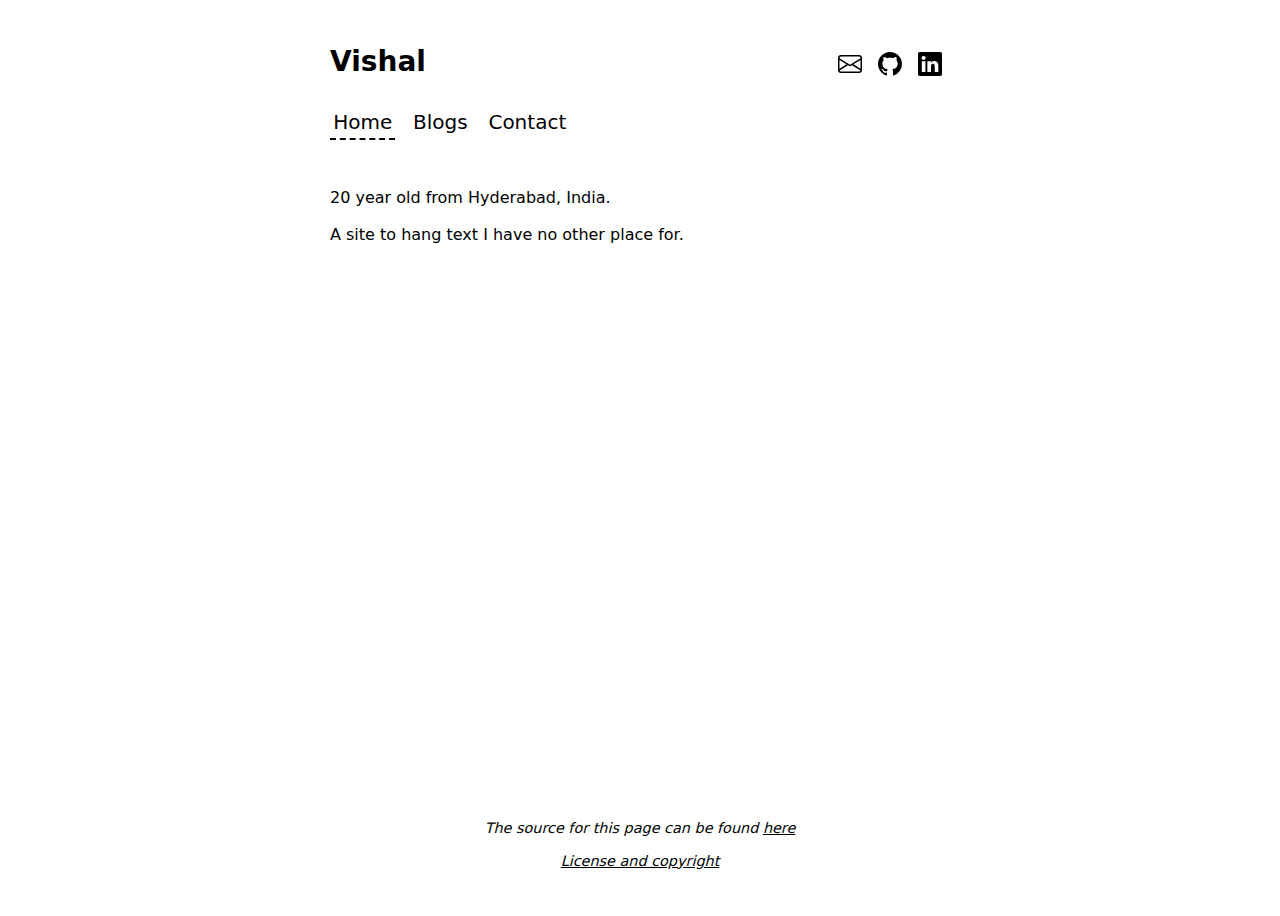
==== index.html @ 9fa4af8e "init commit" ====
<!DOCTYPE html>
<html lang="en">
    <head>
        <meta charset="UTF-8" />
        <meta name="viewport" content="width=device-width, initial-scale=1.0" />
        <meta name="description" content="Vishal's homepage" />
        <meta name="referrer" content="strict-origin-when-cross-origin" />
        <link rel="canonical" href="https://vishalnandagopal.com" />

        <title>Home - vishalnandagopal.com</title>

        <!-- Open Graph -->
        <meta property="og:type" content="website" />
        <meta property="og:url" content="https://vishalnandagopal.com" />
        <meta property="og:title" content="Home - vishalnandagopal.com" />

        <!-- Stylesheets -->
        <link rel="stylesheet" href="/assets/css/main.css" />

        <!-- Favicon -->
        <link rel="icon" href="/favicon.svg" type="image/svg+xml" />

        <!-- background color in inline css to prevent flashes when loading through college wifi (slow), and to prevent weird scaling down of svgs because width isn't set-->
        <style>
            body {
                background-color: #161616;
            }
            .social-icon svg {
                width: 1.5rem;
                height: 1.5rem;
            }
            @media screen and (prefers-color-scheme: light) {
                body {
                    background-color: initial;
                }
            }
        </style>
    </head>
    <body>
        <!-- Header begins -->
        <header>
            <div class="name-and-sm-links">
                <h1 class="name">
                    <a href="/">Vishal</a>
                </h1>
                <div class="smlinks">
                    <!-- Icons from Bootstrap - https://icons.getbootstrap.com -->
                    <div class="social-icon">
                        <a href="mailto:hi@vishalnandagopal.com">
                            <svg xmlns="http://www.w3.org/2000/svg" class="bi bi-envelope" viewBox="0 0 16 16">
                                <path
                                    d="M0 4a2 2 0 0 1 2-2h12a2 2 0 0 1 2 2v8a2 2 0 0 1-2 2H2a2 2 0 0 1-2-2V4Zm2-1a1 1 0 0 0-1 1v.217l7 4.2 7-4.2V4a1 1 0 0 0-1-1H2Zm13 2.383-4.708 2.825L15 11.105V5.383Zm-.034 6.876-5.64-3.471L8 9.583l-1.326-.795-5.64 3.47A1 1 0 0 0 2 13h12a1 1 0 0 0 .966-.741ZM1 11.105l4.708-2.897L1 5.383v5.722Z"
                                />
                            </svg>
                        </a>
                    </div>
                    <div class="social-icon">
                        <a href="https://github.com/vishalnandagopal">
                            <svg xmlns="http://www.w3.org/2000/svg" viewBox="0 0 16 16">
                                <path
                                    d="M8 0C3.58 0 0 3.58 0 8c0 3.54 2.29 6.53 5.47 7.59.4.07.55-.17.55-.38 0-.19-.01-.82-.01-1.49-2.01.37-2.53-.49-2.69-.94-.09-.23-.48-.94-.82-1.13-.28-.15-.68-.52-.01-.53.63-.01 1.08.58 1.23.82.72 1.21 1.87.87 2.33.66.07-.52.28-.87.51-1.07-1.78-.2-3.64-.89-3.64-3.95 0-.87.31-1.59.82-2.15-.08-.2-.36-1.02.08-2.12 0 0 .67-.21 2.2.82.64-.18 1.32-.27 2-.27.68 0 1.36.09 2 .27 1.53-1.04 2.2-.82 2.2-.82.44 1.1.16 1.92.08 2.12.51.56.82 1.27.82 2.15 0 3.07-1.87 3.75-3.65 3.95.29.25.54.73.54 1.48 0 1.07-.01 1.93-.01 2.2 0 .21.15.46.55.38A8.012 8.012 0 0 0 16 8c0-4.42-3.58-8-8-8z"
                                />
                            </svg>
                        </a>
                    </div>
                    <div class="social-icon">
                        <a href="https://linkedin.com/in/vishal-nandagopal">
                            <svg xmlns="http://www.w3.org/2000/svg" viewBox="0 0 16 16">
                                <path
                                    d="M0 1.146C0 .513.526 0 1.175 0h13.65C15.474 0 16 .513 16 1.146v13.708c0 .633-.526 1.146-1.175 1.146H1.175C.526 16 0 15.487 0 14.854V1.146zm4.943 12.248V6.169H2.542v7.225h2.401zm-1.2-8.212c.837 0 1.358-.554 1.358-1.248-.015-.709-.52-1.248-1.342-1.248-.822 0-1.359.54-1.359 1.248 0 .694.521 1.248 1.327 1.248h.016zm4.908 8.212V9.359c0-.216.016-.432.08-.586.173-.431.568-.878 1.232-.878.869 0 1.216.662 1.216 1.634v3.865h2.401V9.25c0-2.22-1.184-3.252-2.764-3.252-1.274 0-1.845.7-2.165 1.193v.025h-.016a5.54 5.54 0 0 1 .016-.025V6.169h-2.4c.03.678 0 7.225 0 7.225h2.4z"
                                />
                            </svg>
                        </a>
                    </div>
                </div>
            </div>
            <nav>
                <ul>
                    <li class="nav-sections active-section"><a href="/">Home</a></li>
                    <li class="nav-sections"><a href="/blogs/">Blogs</a></li>
                    <li class="nav-sections"><a href="/contact">Contact</a></li>
                </ul>
            </nav>
        </header>

        <!-- Main body begins -->
        <main>
            <p>20 year old from Hyderabad, India.</p>
            <p>A site to hang text I have no other place for.</p>
        </main>

        <!-- Footer begins  -->
        <footer>
            <p class="pagesource">The source for this page can be found <a id="pagelink" href="https://github.com/vishalnandagopal/vishalnandagopal.com">here</a></p>
            <p><a href="/license">License and copyright</a></p>
            <!-- <p class="curly-name">Vishal</p> -->
        </footer>
        <script defer src="/assets/js/main.js"></script>
    </body>
</html>
---- assets/css/main.css ----
/* @font-face {
    font-family: "Northwell";
    src: url("./../fonts/northwell-webfont.woff2") format("woff2");
    src: url("./../fonts/northwell-webfont.woff") format("woff");
} */

body {
    color: #ededed;
    padding: 0.25rem;
    min-height: 100dvh;
    font-family: system-ui, -apple-system, segoe ui, Roboto, Helvetica, Arial, sans-serif, apple color emoji, segoe ui emoji;
    font-size: 1rem;
    line-height: 1.3;
    display: flex;
    flex-direction: column;
    flex-wrap: wrap;
    align-items: center;
    margin-left: auto;
    margin-right: auto;
    box-sizing: border-box;
    background-color: #161616;
}

a {
    color: #ededed;
    display: inline-block;
}

header {
    display: flex;
    flex-direction: column;
}

header,
main,
footer {
    margin-top: 1rem;
    width: 85%;
}

@media screen and (min-width: 48rem) {
    header,
    main,
    footer {
        width: 82%;
    }
    body {
        padding: 0.3rem;
    }
}
@media screen and (min-width: 64rem) {
    header,
    main,
    footer {
        width: 62%;
    }
    body {
        padding: 0.5rem;
    }
}
@media screen and (min-width: 80rem) {
    header,
    main,
    footer {
        width: 50%;
    }
    body {
        padding: 1.25rem;
    }
}

header a,
nav > ul {
    text-decoration: none;
    list-style: none;
}

.name-and-sm-links {
    display: flex;
}

.name {
    margin: 0rem;
    font-size: 1.75rem;
}

.smlinks {
    display: flex;
    margin-left: auto;
}

.social-icon svg {
    fill: currentColor;
    width: 1.5rem;
    height: 1.5rem;
}

.social-icon {
    margin: 0.5rem;
}

nav > ul {
    display: flex;
    padding-left: 0rem;
}

.nav-sections {
    margin-right: 0.9rem;
    padding: 0.2rem;
    font-size: 1.25rem;
}

.nav-sections:last-of-type {
    margin-right: 0rem;
}

.active-section {
    border-bottom: 0.125rem dashed #ededed;
}

main {
    flex: 1;
}

main > ul > li {
    text-underline-offset: 0.2rem;
    margin: 0.5rem;
}

footer {
    text-align: center;
    font-size: 0.9rem;
    font-style: italic;
    margin: 0.2rem;
}

footer a {
    color: #95c5fe;
}
/* 
.curly-name {
    font: 3rem "Northwell";
    margin: 0rem;
}
*/

@media screen and (prefers-color-scheme: light) {
    body {
        color: initial;
    }
    footer a,
    a {
        color: black;
    }
    .active-section {
        border-color: black;
    }
}
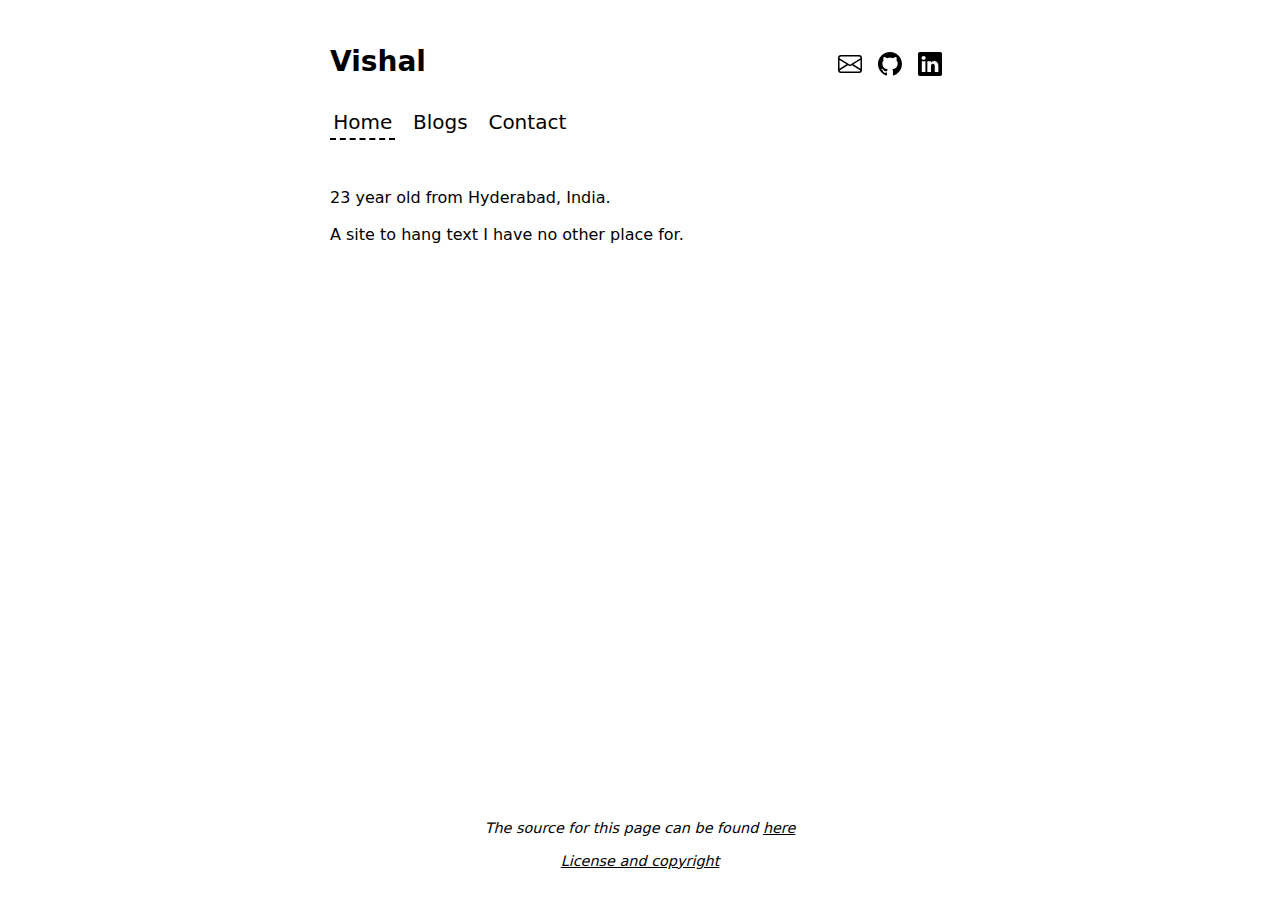
==== commit 5ab31333: "Change text on contact page, display hidden text in a better way; Fix typo" ====
--- a/index.html
+++ b/index.html
@@ -5,13 +5,13 @@
         <meta name="viewport" content="width=device-width, initial-scale=1.0" />
         <meta name="description" content="Vishal's homepage" />
         <meta name="referrer" content="strict-origin-when-cross-origin" />
-        <link rel="canonical" href="https://vishalnandagopal.com" />
+        <link rel="canonical" href="https://vishalnandagopal.com/" />
 
         <title>Home - vishalnandagopal.com</title>
 
         <!-- Open Graph -->
         <meta property="og:type" content="website" />
-        <meta property="og:url" content="https://vishalnandagopal.com" />
+        <meta property="og:url" content="https://vishalnandagopal.com/" />
         <meta property="og:title" content="Home - vishalnandagopal.com" />
 
         <!-- Stylesheets -->
@@ -85,16 +85,20 @@
 
         <!-- Main body begins -->
         <main>
-            <p>20 year old from Hyderabad, India.</p>
+            <p><span id="age">20</span> year old from Hyderabad, India.</p>
             <p>A site to hang text I have no other place for.</p>
         </main>
 
         <!-- Footer begins  -->
         <footer>
-            <p class="pagesource">The source for this page can be found <a id="pagelink" href="https://github.com/vishalnandagopal/vishalnandagopal.com">here</a></p>
+            <p class="pagesource">The source for this page can be found <a id="pagelink" href="https://github.com/vishalnandagopal/vishalnandagopal.github.io">here</a></p>
             <p><a href="/license">License and copyright</a></p>
             <!-- <p class="curly-name">Vishal</p> -->
         </footer>
         <script defer src="/assets/js/main.js"></script>
+        <script>
+        age_span = document.getElementById("age");
+        age_span.innerText = Math.floor(((new Date()) - (new Date(2002,08)))/(60*60*24*365*1000))
+        </script>
     </body>
 </html>
--- a/assets/css/main.css
+++ b/assets/css/main.css
@@ -127,6 +127,10 @@
     margin: 0.5rem;
 }
 
+.center{
+    text-align: center;
+}
+
 footer {
     text-align: center;
     font-size: 0.9rem;
@@ -156,3 +160,8 @@
         border-color: black;
     }
 }
+
+.smol{
+    font-size: 0.9rem;
+    font-family: monospace;
+}